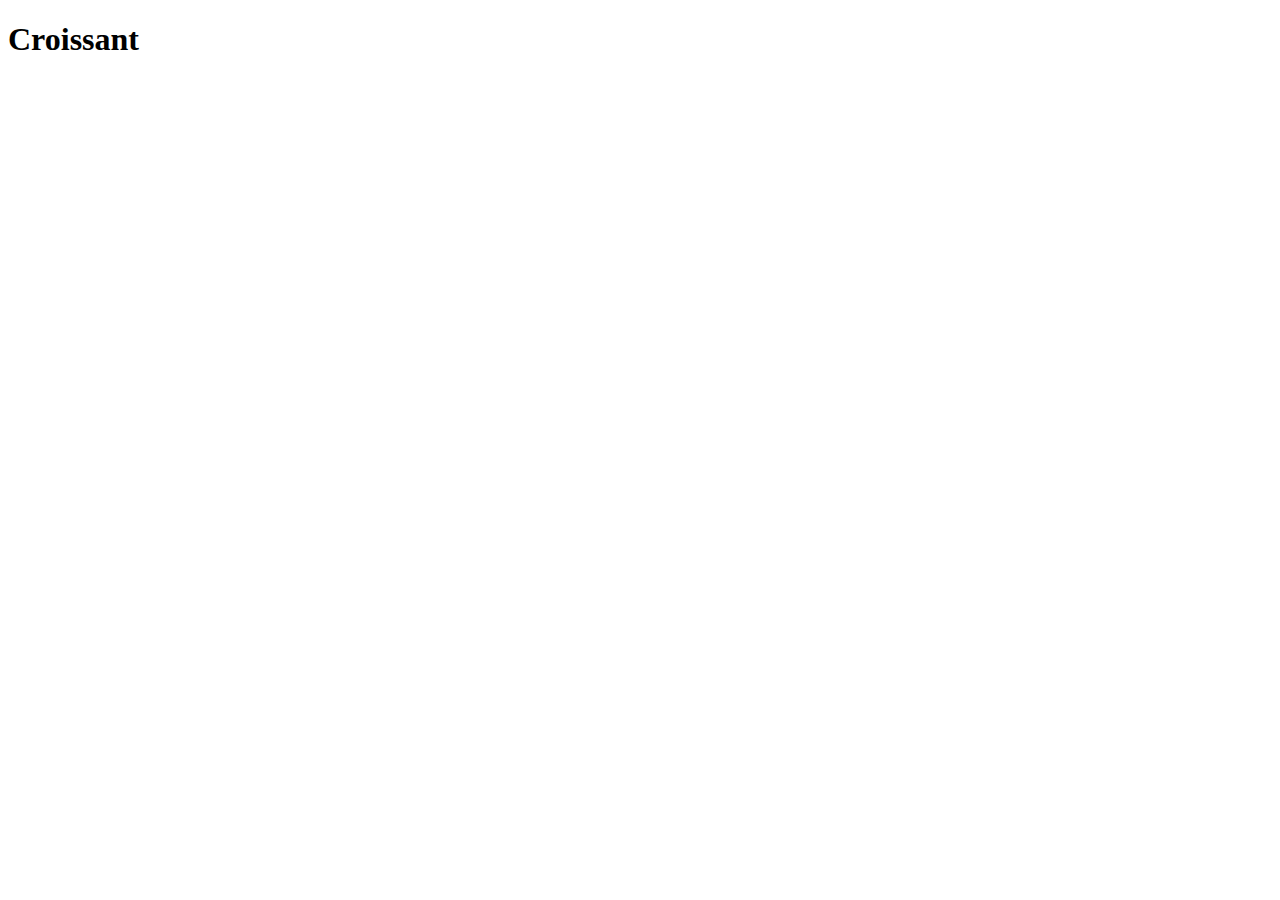
==== index.html @ cb3d9772 "created basic structure" ====
<!DOCTYPE html>
<html lang="en">
<head>
    <meta charset="UTF-8">
    <meta name="viewport" content="width=device-width, initial-scale=1.0">
    <title>Croissant</title>
</head>
<body>
    <h1>Croissant</h1>
</body>
</html>
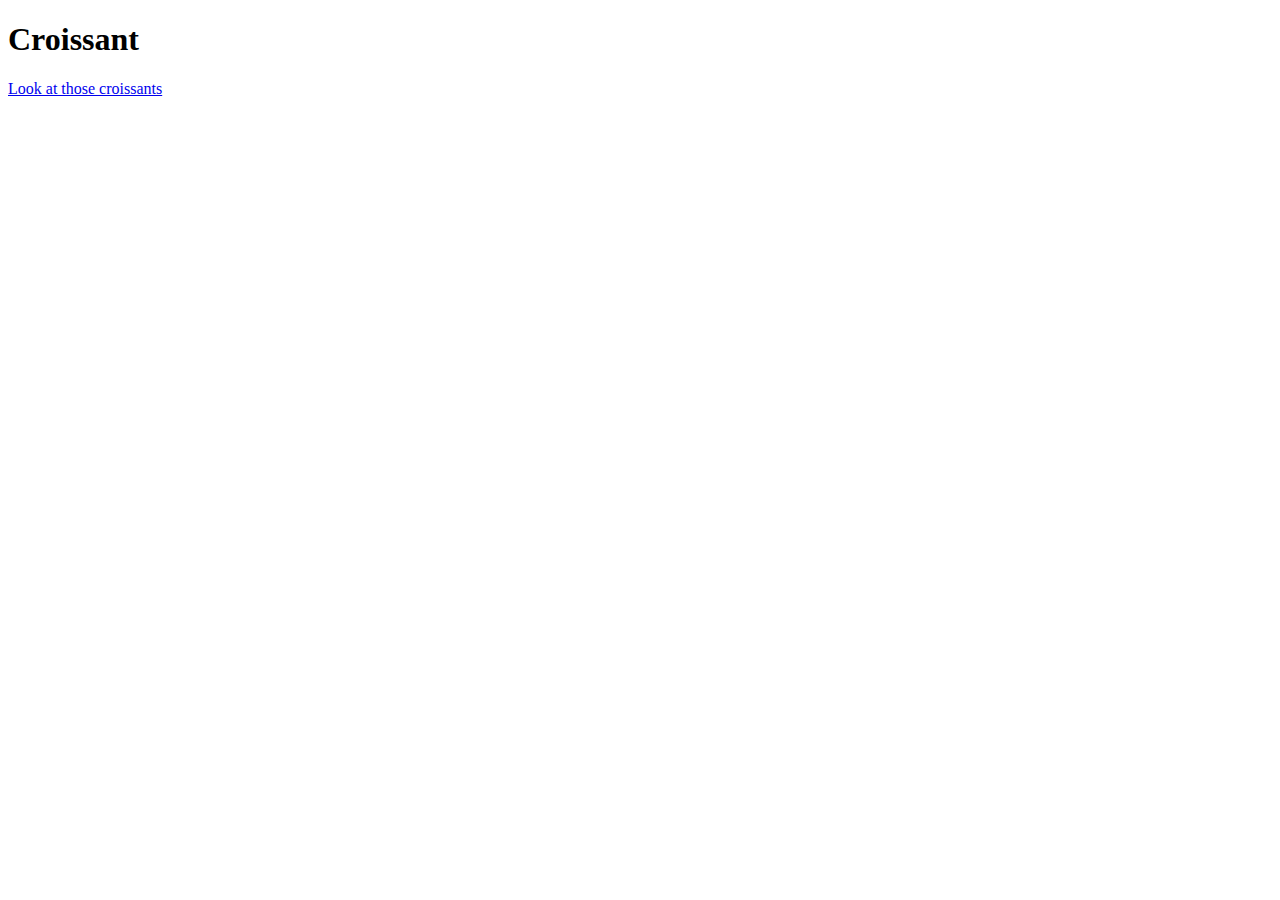
==== commit 82975481: "added link on homepage" ====
--- a/index.html
+++ b/index.html
@@ -7,5 +7,6 @@
 </head>
 <body>
     <h1>Croissant</h1>
+    <a href="/photo.html">Look at those croissants</a>
 </body>
 </html>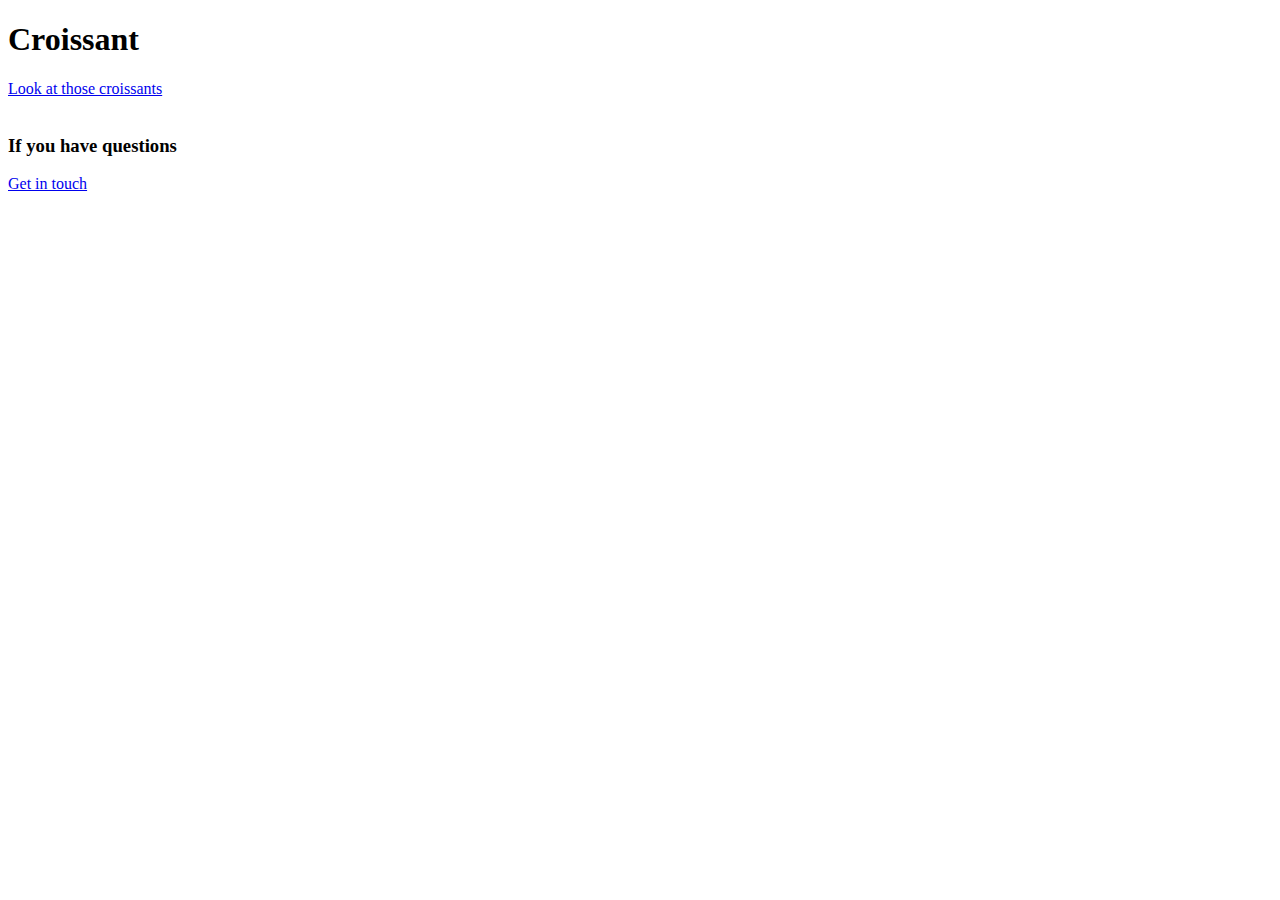
==== commit 0f69aded: "added links to connect all pages" ====
--- a/index.html
+++ b/index.html
@@ -8,5 +8,9 @@
 <body>
     <h1>Croissant</h1>
     <a href="/photo.html">Look at those croissants</a>
+    <br>
+    <br>
+    <h3>If you have questions</h3>
+    <a href="/contact.html">Get in touch</a>
 </body>
 </html>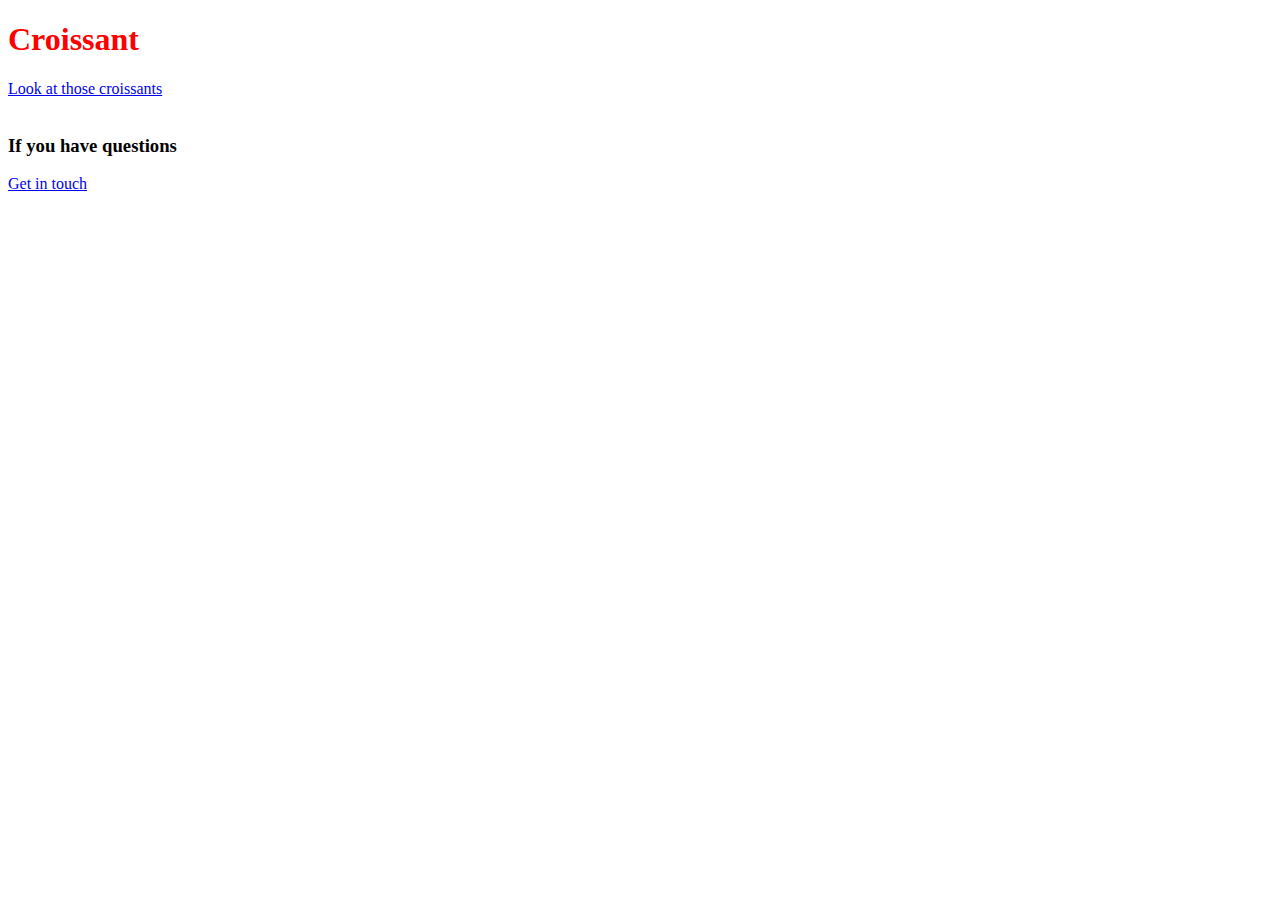
==== commit 3abc237d: "added CSS" ====
--- a/index.html
+++ b/index.html
@@ -3,6 +3,7 @@
 <head>
     <meta charset="UTF-8">
     <meta name="viewport" content="width=device-width, initial-scale=1.0">
+    <link rel="stylesheet" href="/src/styles.css">
     <title>Croissant</title>
 </head>
 <body>
--- a/src/styles.css
+++ b/src/styles.css
@@ -0,0 +1,3 @@
+h1 {
+    color: red;
+}